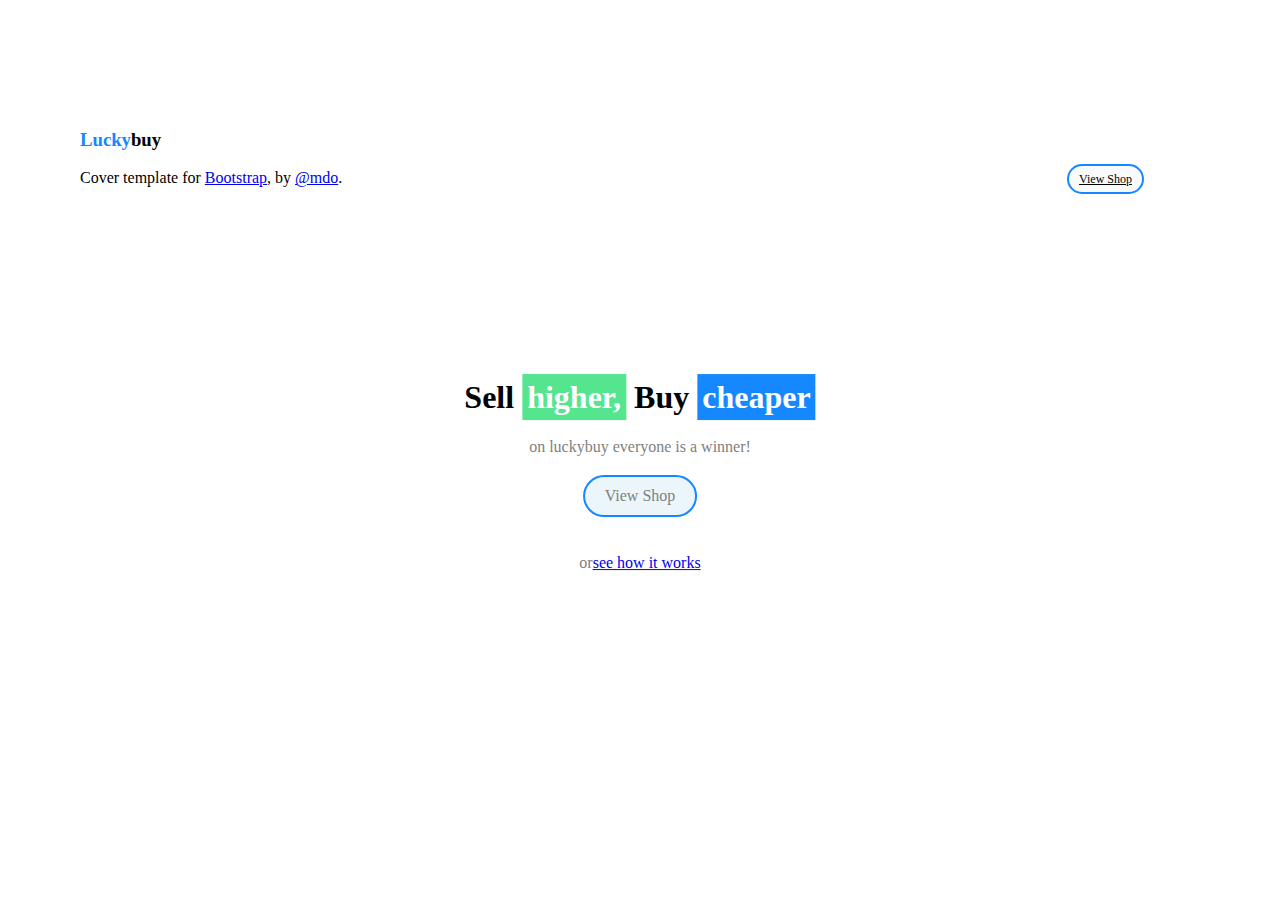
==== index.html @ 1caefb63 "Uploaded files" ====
<!DOCTYPE html>
<html lang="en">
  <head>
    <!-- Required meta tags -->
    <meta charset="utf-8">
    <meta name="viewport" content="width=device-width, initial-scale=1">

    <!-- Bootstrap CSS -->
    <link href="https://cdn.jsdelivr.net/npm/bootstrap@5.0.2/dist/css/bootstrap.min.css" rel="stylesheet" integrity="sha384-EVSTQN3/azprG1Anm3QDgpJLIm9Nao0Yz1ztcQTwFspd3yD65VohhpuuCOmLASjC" crossorigin="anonymous">
    <link rel="stylesheet" href="css/kponks.css">
    <title>Lucky Buy || Landing</title>
  </head>
  <body>
    <div class="card kponk-card" >
        <div class="card-body px-5 mx-5">    
            
                <div id="new" class="cover-container d-flex w-100 h-100 gap-20">
                    <nav class="nav nav-masthead float-md-start" >
                         <h3><span class="luckyhead">Lucky</span>buy</h3>
                     </nav>
                    <nav class="nav nav-masthead float-md-end px-1 mx-1 mt-0 pt-0" style="position:absolute; right:5%;">
                        <a class="nav-link active kponk-btn kponk-btn-sm" aria-current="page" href="#">View Shop</a>
                        <a href="http://"> <i class="fa fa-anchor"></i></a>
                    </nav>
           
          <div class="buy-sub">
            <h1>Sell <span class="mark mgreen ">higher,</span> Buy <span class="mark mblue">cheaper</span> </h1>
            <p>on luckybuy everyone is a winner!</p>
            
               <p class="kponk-card-btn"> View Shop</p>
            
            <p>or  <a href="#"> see how it works</a></p>
          </div>
        </div>
    </div>
        
          <footer class="mt-auto text-white-50">
            <p>Cover template for <a href="https://getbootstrap.com/" class="text-white">Bootstrap</a>, by <a href="https://twitter.com/mdo" class="text-white">@mdo</a>.</p>
          </footer>
        </div>
    </div>
    
        </div>

    <script src="https://cdn.jsdelivr.net/npm/bootstrap@5.0.2/dist/js/bootstrap.bundle.min.js" integrity="sha384-MrcW6ZMFYlzcLA8Nl+NtUVF0sA7MsXsP1UyJoMp4YLEuNSfAP+JcXn/tWtIaxVXM" crossorigin="anonymous"></script>
  </body>
</html>
</body>
</html>
---- css/kponks.css ----
/* 
    ADDITIONAL CSS Konkius
*/


.kponk-card{
    position:absolute;
    margin-top:20px;
    width:70rem; 
    top:50%;height: 80vh; 
    left:50%; 
    transform: translate(-50%, -50%);
    /* border: none; */
    
}
 .luckyhead{
    color: #1588FF;
    font-weight: bold;
}

.buy-sub{
    position:absolute;
    top:50%; 
    left: 50%;
    transform: translate(-50%, -50%);
    z-index: 1;
    color: black;  

}

.buy-sub p{
    position:relative;
    display: flex;
    justify-content: center;
    align-items: center;
    color: grey;
    margin-bottom:10px !important;

}
.kponk-btn {
    display: inline;
    background-color: #F9FAFB; 
    color: black;
    border-radius: 35px;
    border: 2px solid #1588FF;
    padding: 12px 18px;
    transition: .5s ease-in-out;
    width: 200px;
    margin: 0;
 
} 

.kponk-card-btn{
    position: absolute;
    top: 50%;
    left: 50%;
    transform: translate(-50%, -50%);
    -ms-transform: translate(-50%, -50%);
    background-color: #ECF5FA;

    color: black;
    font-size: 16px;
    padding: 10px 20px;
    border-radius: 35px;
    border: 2px solid #1588FF;
    cursor: pointer;
    text-align: center;
    width: fit-content;
    margin: 40px 0px;
    transition: .5s ease-in-out;

}
.kponk-btn-sm {
    padding: 6px 10px;
    width: fit-content;
    font-size: 12px;
    text-align: center;
    
} 
.kponk-btn:hover {
    background-color: #1588FF; 
    color: #fff;

} 
.kponk-card-btn:hover {
    background-color: #1588FF; 
    color: #fff;

} 


.buy-sub button{
    position:relative;
    display: flex;
    justify-content: center;
    align-items: center;
    color: grey;
    perspective: 300px;

}
.mark{
   
    height: 50px;
    width: 260px;
    color: #fff;
    padding: 5px;
    perspective: 600px;
    perspective-origin: 4% 50% rotateY(-4deg);

}
.mblue {
    background: #1588FF;
    transform: rotateY(-4deg);
    -webkit-transform: rotateY(-4deg);
  
  }


  .mgreen {
    background: #56E58F;
    transform: rotateX(-45deg);
  }
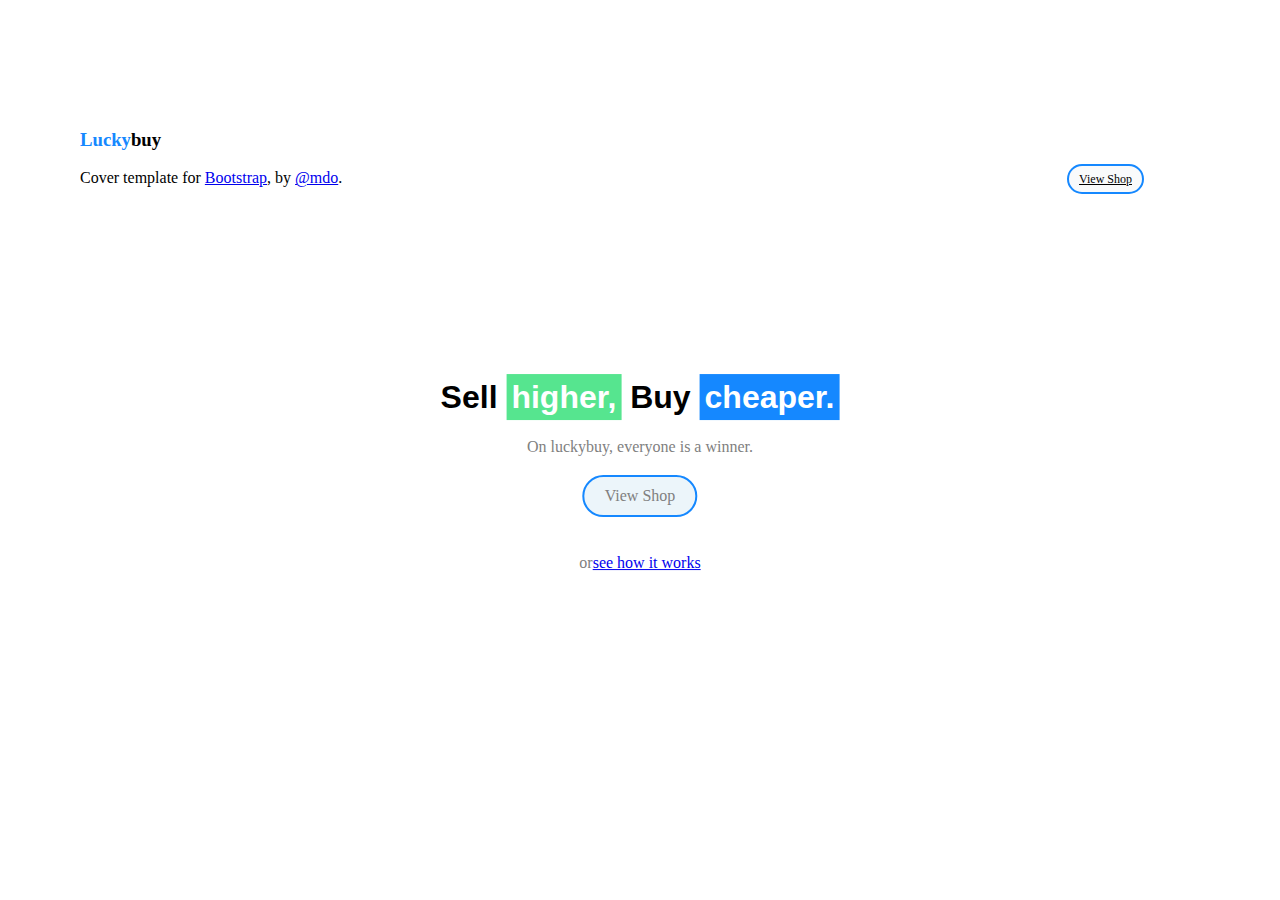
==== commit d17c0c29: "Updated" ====
--- a/index.html
+++ b/index.html
@@ -11,6 +11,7 @@
     <title>Lucky Buy || Landing</title>
   </head>
   <body>
+    <div class="container">
     <div class="card kponk-card" >
         <div class="card-body px-5 mx-5">    
             
@@ -24,8 +25,8 @@
                     </nav>
            
           <div class="buy-sub">
-            <h1>Sell <span class="mark mgreen ">higher,</span> Buy <span class="mark mblue">cheaper</span> </h1>
-            <p>on luckybuy everyone is a winner!</p>
+            <h1>Sell <span class="mark mgreen ">higher,</span> Buy <span class="mark mblue">cheaper.</span> </h1>
+            <p>On luckybuy, everyone is a winner.</p>
             
                <p class="kponk-card-btn"> View Shop</p>
             
@@ -40,8 +41,8 @@
         </div>
     </div>
     
-        </div>
-
+  </div>
+</div>   
     <script src="https://cdn.jsdelivr.net/npm/bootstrap@5.0.2/dist/js/bootstrap.bundle.min.js" integrity="sha384-MrcW6ZMFYlzcLA8Nl+NtUVF0sA7MsXsP1UyJoMp4YLEuNSfAP+JcXn/tWtIaxVXM" crossorigin="anonymous"></script>
   </body>
 </html>
--- a/css/kponks.css
+++ b/css/kponks.css
@@ -28,6 +28,11 @@
 
 }
 
+.buy-sub h1{
+
+    font-weight: bolder;
+    font-family: 'Lucida Sans', 'Lucida Sans Regular', 'Lucida Grande', 'Lucida Sans Unicode', Geneva, Verdana, sans-serif;
+}
 .buy-sub p{
     position:relative;
     display: flex;
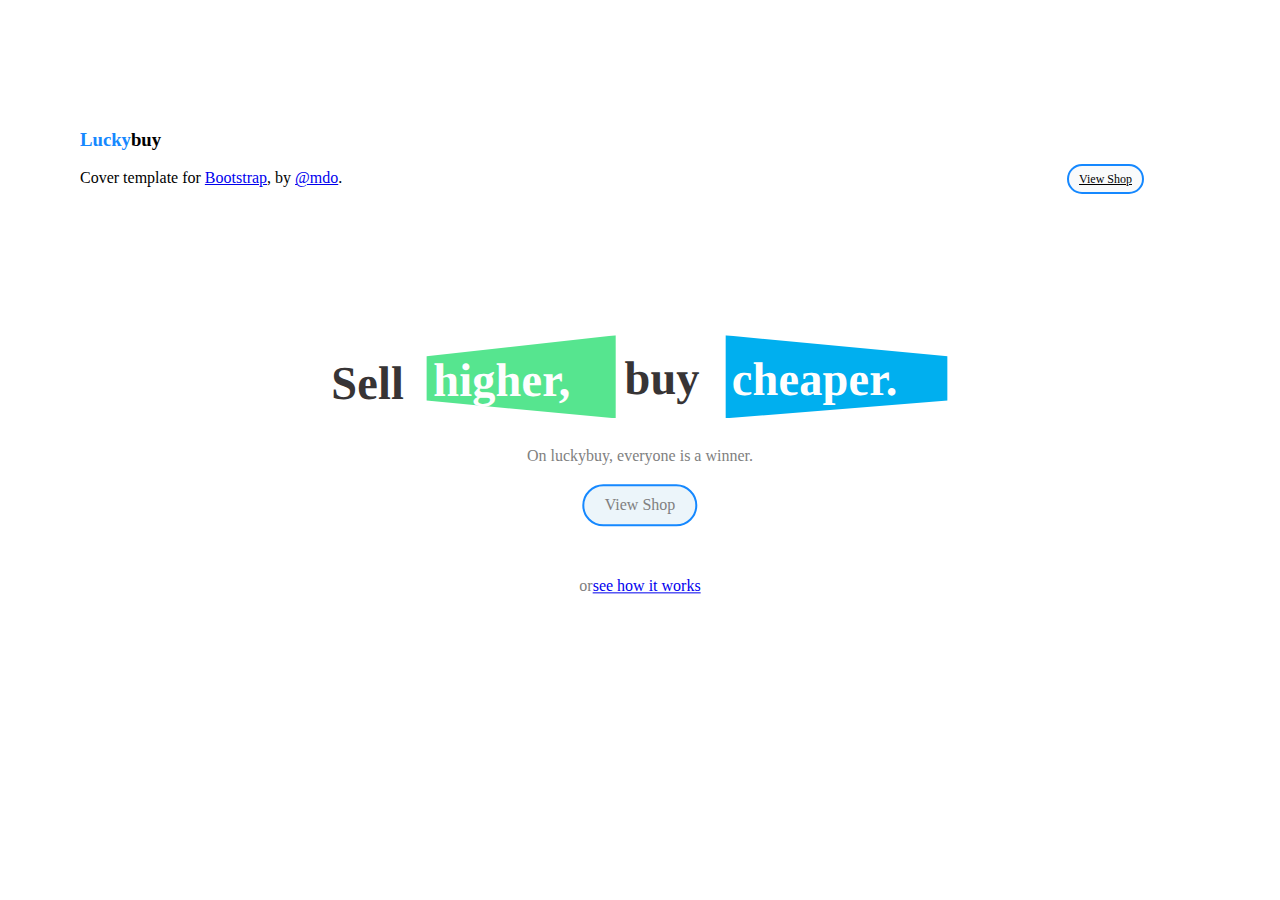
==== commit 53883125: "updates" ====
--- a/index.html
+++ b/index.html
@@ -4,7 +4,6 @@
     <!-- Required meta tags -->
     <meta charset="utf-8">
     <meta name="viewport" content="width=device-width, initial-scale=1">
-
     <!-- Bootstrap CSS -->
     <link href="https://cdn.jsdelivr.net/npm/bootstrap@5.0.2/dist/css/bootstrap.min.css" rel="stylesheet" integrity="sha384-EVSTQN3/azprG1Anm3QDgpJLIm9Nao0Yz1ztcQTwFspd3yD65VohhpuuCOmLASjC" crossorigin="anonymous">
     <link rel="stylesheet" href="css/kponks.css">
@@ -25,7 +24,7 @@
                     </nav>
            
           <div class="buy-sub">
-            <h1>Sell <span class="mark mgreen ">higher,</span> Buy <span class="mark mblue">cheaper.</span> </h1>
+            <h1><img src="images/home.svg" alt=""></h1>
             <p>On luckybuy, everyone is a winner.</p>
             
                <p class="kponk-card-btn"> View Shop</p>
--- a/css/kponks.css
+++ b/css/kponks.css
@@ -39,7 +39,7 @@
     justify-content: center;
     align-items: center;
     color: grey;
-    margin-bottom:10px !important;
+    margin-bottom:30px !important;
 
 }
 .kponk-btn {
@@ -50,8 +50,8 @@
     border: 2px solid #1588FF;
     padding: 12px 18px;
     transition: .5s ease-in-out;
-    width: 200px;
-    margin: 0;
+    width: 65%;
+    margin-top: 20px;
  
 } 
 
@@ -63,7 +63,7 @@
     -ms-transform: translate(-50%, -50%);
     background-color: #ECF5FA;
 
-    color: black;
+    color: #1588FF;
     font-size: 16px;
     padding: 10px 20px;
     border-radius: 35px;
@@ -100,23 +100,23 @@
     justify-content: center;
     align-items: center;
     color: grey;
-    perspective: 300px;
 
 }
 .mark{
    
-    height: 50px;
+    height: 100px;
     width: 260px;
     color: #fff;
     padding: 5px;
     perspective: 600px;
     perspective-origin: 4% 50% rotateY(-4deg);
+}
 
-}
 .mblue {
     background: #1588FF;
     transform: rotateY(-4deg);
     -webkit-transform: rotateY(-4deg);
+    border: none;
   
   }
 
@@ -124,6 +124,28 @@
   .mgreen {
     background: #56E58F;
     transform: rotateX(-45deg);
+    border: none;
+  }
+
+  .sub{
+      display: flex;
+      align-items: center;
+      justify-content: center;
+      gap: 2px;
+  }
+  .sub small{
+      font-size: 12px;
+      line-height: 1px;
+      margin: 5px;
+      padding-bottom: 15px;
+  }
+
+  .sub input[ type='submit' ]{
+      position: relative;
+      margin-top: 50px;
+      display: flex;
+      justify-content: center;
+      align-items: center;
   }
 
 
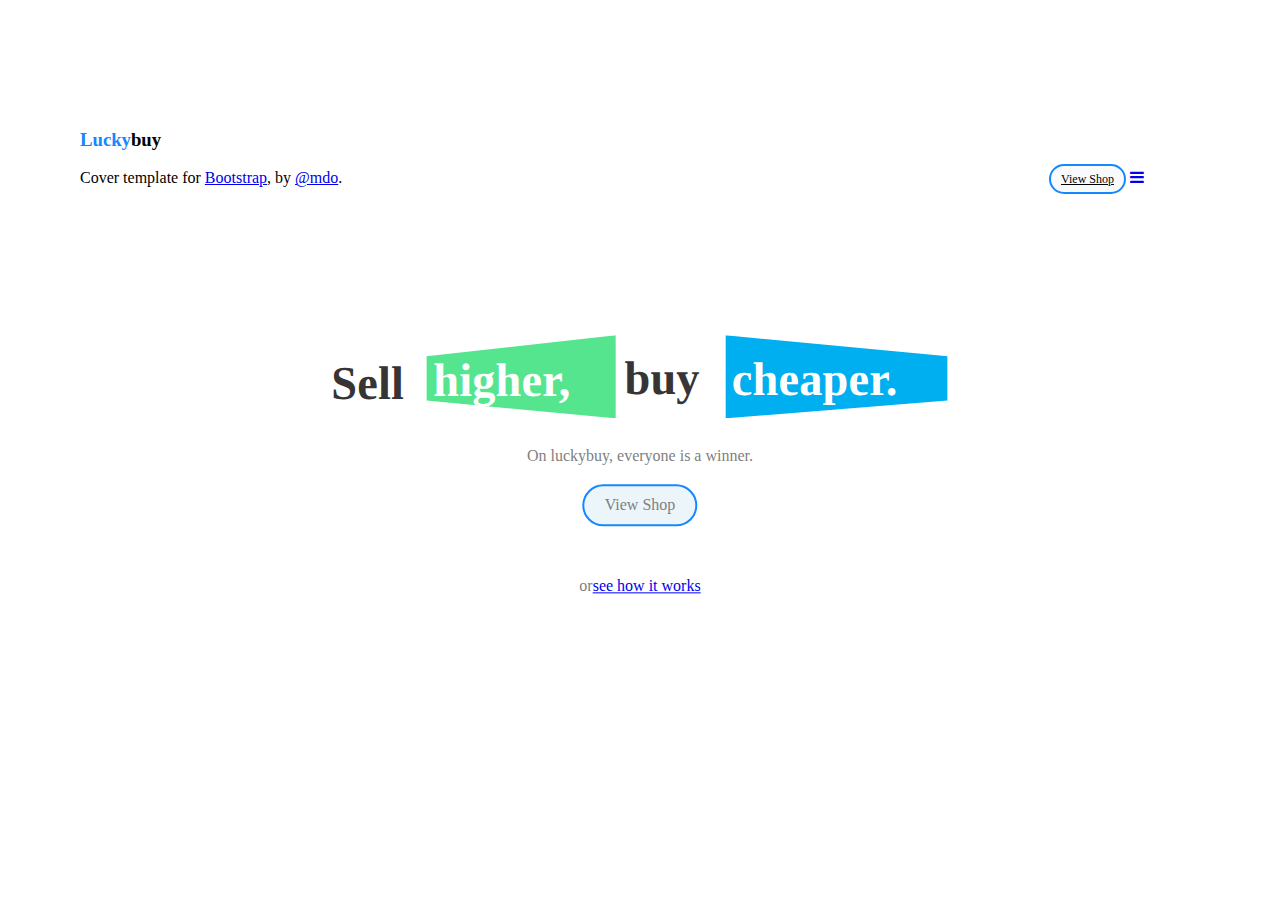
==== commit 1cb59c98: "Added Font awesome" ====
--- a/index.html
+++ b/index.html
@@ -6,6 +6,7 @@
     <meta name="viewport" content="width=device-width, initial-scale=1">
     <!-- Bootstrap CSS -->
     <link href="https://cdn.jsdelivr.net/npm/bootstrap@5.0.2/dist/css/bootstrap.min.css" rel="stylesheet" integrity="sha384-EVSTQN3/azprG1Anm3QDgpJLIm9Nao0Yz1ztcQTwFspd3yD65VohhpuuCOmLASjC" crossorigin="anonymous">
+    <link rel="stylesheet" href="assets/font-awesome-4.7.0/css/font-awesome.min.css">
     <link rel="stylesheet" href="css/kponks.css">
     <title>Lucky Buy || Landing</title>
   </head>
@@ -19,15 +20,14 @@
                          <h3><span class="luckyhead">Lucky</span>buy</h3>
                      </nav>
                     <nav class="nav nav-masthead float-md-end px-1 mx-1 mt-0 pt-0" style="position:absolute; right:5%;">
-                        <a class="nav-link active kponk-btn kponk-btn-sm" aria-current="page" href="#">View Shop</a>
-                        <a href="http://"> <i class="fa fa-anchor"></i></a>
+                        <a class="nav-link active kponk-btn kponk-btn-sm my-0 py-0" aria-current="page" href="#">View Shop</a><span class="mx-1"> </span><a href="http://"><i class="fa fa-bars" aria-hidden="true"></i></a>
                     </nav>
            
           <div class="buy-sub">
-            <h1><img src="images/home.svg" alt=""></h1>
+            <h1><img src="assets/images/home.svg" alt=""></h1>
             <p>On luckybuy, everyone is a winner.</p>
             
-               <p class="kponk-card-btn"> View Shop</p>
+               <p class="kponk-card-btn my-2 py-2"> View Shop</p>
             
             <p>or  <a href="#"> see how it works</a></p>
           </div>
